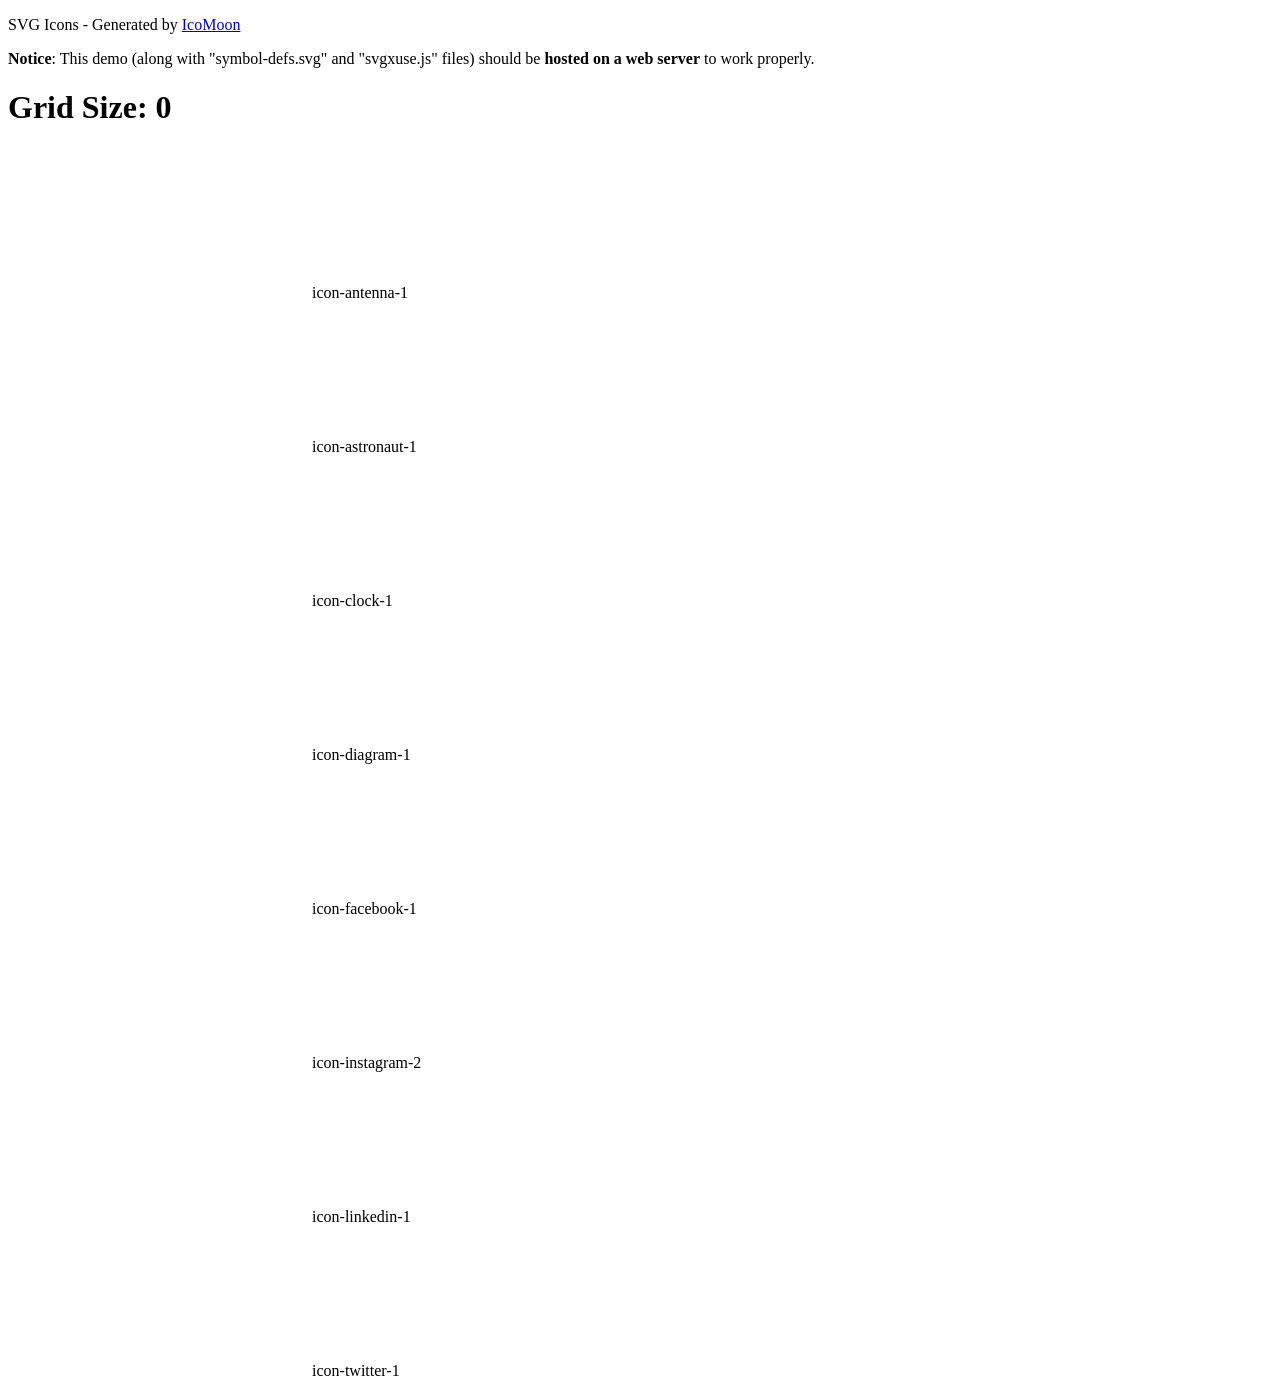
==== images/icons/icomoon/demo-external-svg.html @ dc82187a "Initial commit" ====
<!doctype html>
<html>
<head>
    <title>IcoMoon - SVG Icons</title>
    <meta charset="utf-8">
    <meta name="viewport" content="width=device-width, initial-scale=1">
    <link rel="stylesheet" href="demo-files/demo.css">
    <link rel="stylesheet" href="style.css">
</head>
<body>
<header class="bgc1 clearfix">
<div class="mhl">
    <p>SVG Icons - Generated by <a href="https://icomoon.io/app">IcoMoon</a></p><p><strong>Notice</strong>: This demo (along with "symbol-defs.svg" and "svgxuse.js" files) should be <b>hosted on a web server</b> to work properly.</p>
</div>
</header>
    <div class="clearfix mhl ptl">
        <h1 class="mvm mtn fgc1">Grid Size: 0</h1>
        <div class="glyph fs1">
            <div class="clearfix pbs">
                <svg class="icon icon-antenna-1"><use xlink:href="symbol-defs.svg#icon-antenna-1"></use></svg><span class="name"> icon-antenna-1</span>
            </div>
        </div>
        <div class="glyph fs1">
            <div class="clearfix pbs">
                <svg class="icon icon-astronaut-1"><use xlink:href="symbol-defs.svg#icon-astronaut-1"></use></svg><span class="name"> icon-astronaut-1</span>
            </div>
        </div>
        <div class="glyph fs1">
            <div class="clearfix pbs">
                <svg class="icon icon-clock-1"><use xlink:href="symbol-defs.svg#icon-clock-1"></use></svg><span class="name"> icon-clock-1</span>
            </div>
        </div>
        <div class="glyph fs1">
            <div class="clearfix pbs">
                <svg class="icon icon-diagram-1"><use xlink:href="symbol-defs.svg#icon-diagram-1"></use></svg><span class="name"> icon-diagram-1</span>
            </div>
        </div>
        <div class="glyph fs1">
            <div class="clearfix pbs">
                <svg class="icon icon-facebook-1"><use xlink:href="symbol-defs.svg#icon-facebook-1"></use></svg><span class="name"> icon-facebook-1</span>
            </div>
        </div>
        <div class="glyph fs1">
            <div class="clearfix pbs">
                <svg class="icon icon-instagram-2"><use xlink:href="symbol-defs.svg#icon-instagram-2"></use></svg><span class="name"> icon-instagram-2</span>
            </div>
        </div>
        <div class="glyph fs1">
            <div class="clearfix pbs">
                <svg class="icon icon-linkedin-1"><use xlink:href="symbol-defs.svg#icon-linkedin-1"></use></svg><span class="name"> icon-linkedin-1</span>
            </div>
        </div>
        <div class="glyph fs1">
            <div class="clearfix pbs">
                <svg class="icon icon-twitter-1"><use xlink:href="symbol-defs.svg#icon-twitter-1"></use></svg><span class="name"> icon-twitter-1</span>
            </div>
        </div>
  </div>
<script defer src="svgxuse.js"></script>
</body>
</html>
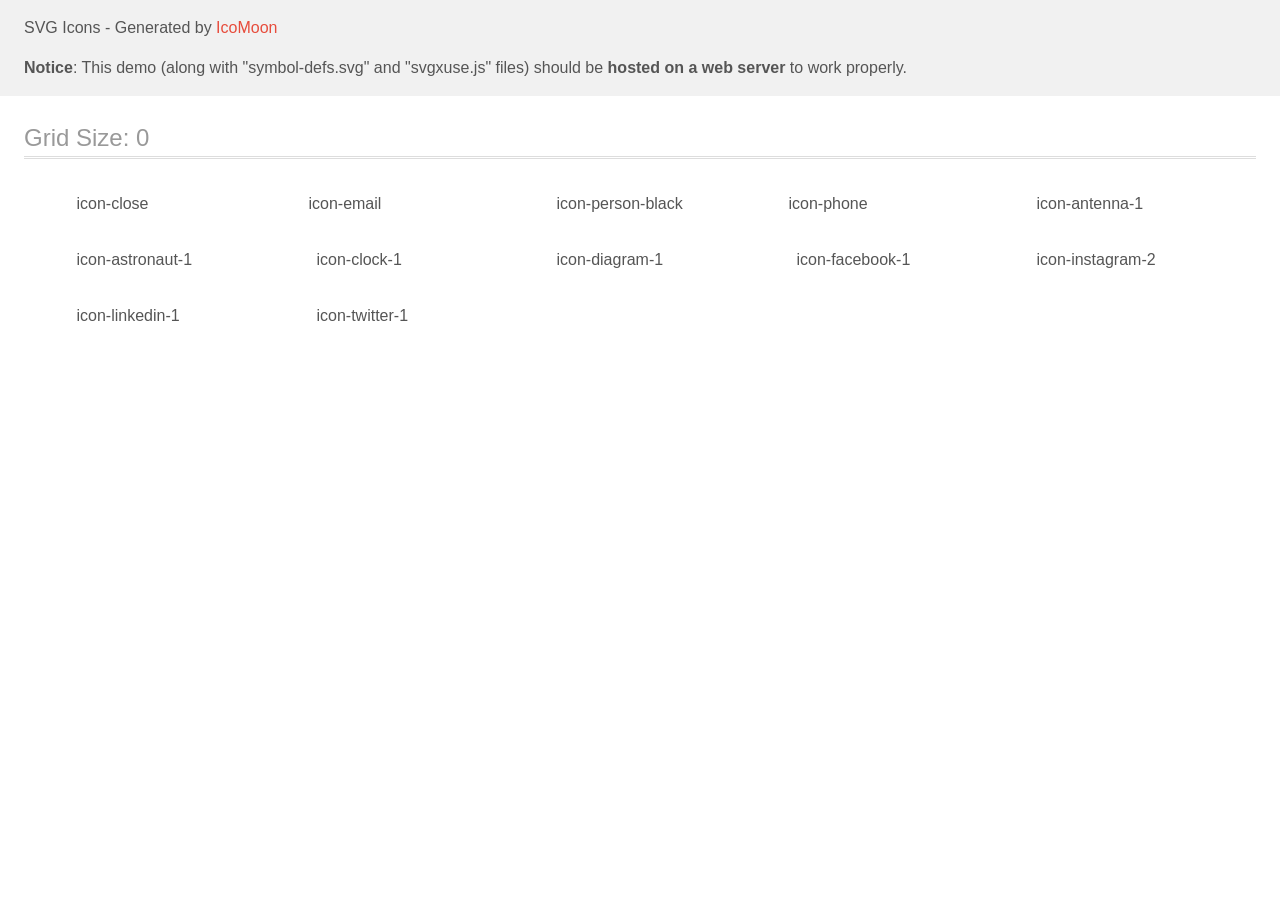
==== commit b87fa21a: "1 edition" ====
--- a/images/icons/icomoon/demo-external-svg.html
+++ b/images/icons/icomoon/demo-external-svg.html
@@ -15,6 +15,26 @@
 </header>
     <div class="clearfix mhl ptl">
         <h1 class="mvm mtn fgc1">Grid Size: 0</h1>
+        <div class="glyph fs1">
+            <div class="clearfix pbs">
+                <svg class="icon icon-close"><use xlink:href="symbol-defs.svg#icon-close"></use></svg><span class="name"> icon-close</span>
+            </div>
+        </div>
+        <div class="glyph fs1">
+            <div class="clearfix pbs">
+                <svg class="icon icon-email"><use xlink:href="symbol-defs.svg#icon-email"></use></svg><span class="name"> icon-email</span>
+            </div>
+        </div>
+        <div class="glyph fs1">
+            <div class="clearfix pbs">
+                <svg class="icon icon-person-black"><use xlink:href="symbol-defs.svg#icon-person-black"></use></svg><span class="name"> icon-person-black</span>
+            </div>
+        </div>
+        <div class="glyph fs1">
+            <div class="clearfix pbs">
+                <svg class="icon icon-phone"><use xlink:href="symbol-defs.svg#icon-phone"></use></svg><span class="name"> icon-phone</span>
+            </div>
+        </div>
         <div class="glyph fs1">
             <div class="clearfix pbs">
                 <svg class="icon icon-antenna-1"><use xlink:href="symbol-defs.svg#icon-antenna-1"></use></svg><span class="name"> icon-antenna-1</span>
--- a/images/icons/icomoon/demo-files/demo.css
+++ b/images/icons/icomoon/demo-files/demo.css
@@ -0,0 +1,148 @@
+body {
+  padding: 0;
+  margin: 0;
+  font-family: sans-serif;
+  font-size: 1em;
+  line-height: 1.5;
+  color: #555;
+  background: #fff;
+}
+h1 {
+  font-size: 1.5em;
+  font-weight: normal;
+  box-shadow: 0 1px #ddd, 0 2px #fff, 0 3px #ddd;
+}
+small {
+  font-size: .66666667em;
+}
+a {
+  color: #e74c3c;
+  text-decoration: none;
+}
+a:hover, a:focus {
+  box-shadow: 0 1px #e74c3c;
+}
+.bshadow0, input {
+  box-shadow: inset 0 -2px #e7e7e7;
+}
+input:hover {
+  box-shadow: inset 0 -2px #ccc;
+}
+input, fieldset {
+  font-size: 1em;
+  margin: 0;
+  padding: 0;
+  border: 0;
+}
+input {
+  color: inherit;
+  line-height: 1.5;
+  height: 1.5em;
+  padding: .25em 0;
+}
+input:focus {
+  outline: none;
+  box-shadow: inset 0 -2px #449fdb;
+}
+.glyph {
+  font-size: 16px;
+  margin-right: 1.5em;
+  float: left;
+  width: 6em;
+}
+svg {
+  color: #000;
+}
+.liga {
+  width: 80%;
+  width: calc(100% - 2.5em);
+}
+.talign-right {
+  text-align: right;
+}
+.talign-center {
+  text-align: center;
+}
+.bgc1 {
+  background: #f1f1f1;
+}
+.fgc0 {
+  color: #000;
+}
+.fgc1 {
+  color: #999;
+}
+p {
+  margin-top: 1em;
+  margin-bottom: 1em;
+}
+.mvm {
+  margin-top: .75em;
+  margin-bottom: .75em;
+}
+.mtn {
+  margin-top: 0;
+}
+.mtl, .mal {
+  margin-top: 1.5em;
+}
+.mbl, .mal {
+  margin-bottom: 1.5em;
+}
+.mal, .mhl {
+  margin-left: 1.5em;
+  margin-right: 1.5em;
+}
+.mhmm {
+  margin-left: 1em;
+  margin-right: 1em;
+}
+.ptl {
+  padding-top: 1.5em;
+}
+.pbs, .pvs {
+  padding-bottom: .25em;
+}
+.pvs, .pts {
+  padding-top: .25em;
+}
+.unit {
+  float: left;
+}
+.unitRight {
+  float: right;
+}
+.size1of2 {
+  width: 50%;
+}
+.size1of1 {
+  width: 100%;
+}
+.clearfix:before, .clearfix:after {
+  content: " ";
+  display: table;
+}
+.clearfix:after {
+  clear: both;
+}
+.hidden-true {
+  display: none;
+}
+.textbox0 {
+  width: 3em;
+  background: #f1f1f1;
+  padding: .25em .5em;
+  line-height: 1.5;
+  height: 1.5em;
+}
+.fs0 {
+  font-size: 16px;
+}
+.fs1 {
+  font-size: 32px;
+}
+.name {
+  font-size: 0.5em;
+  margin-left: 1em;
+}
+
--- a/images/icons/icomoon/style.css
+++ b/images/icons/icomoon/style.css
@@ -0,0 +1,24 @@
+.icon {
+  display: inline-block;
+  width: 1em;
+  height: 1em;
+  stroke-width: 0;
+  stroke: currentColor;
+  fill: currentColor;
+}
+
+/* ==========================================
+Single-colored icons can be modified like so:
+.icon-name {
+  font-size: 32px;
+  color: red;
+}
+========================================== */
+
+.icon-email {
+  width: 0.75em;
+}
+
+.icon-phone {
+  width: 0.75em;
+}
